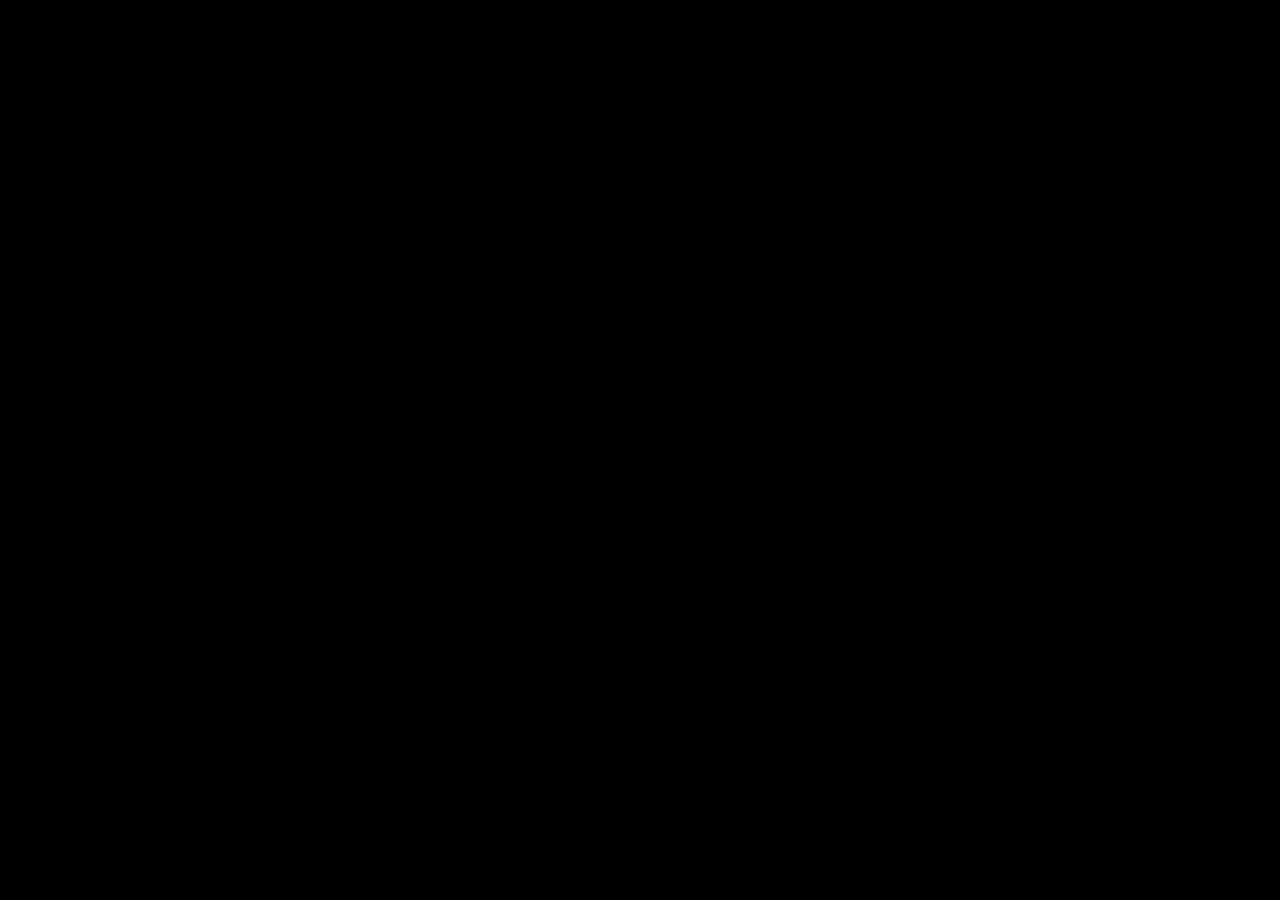
==== index.html @ c6f04a03 "Use new canHurtPlayer value for collision detection, refactor audio loading" ====
<!DOCTYPE html>
<html>
  <head>
    <title>Super Markio Bros.</title>
    <meta name="viewport" content="width=device-width, initial-scale=1, maximum-scale=1, user-scalable=no" http-equiv="Content-Type" content="text/html; charset=utf-8"/>
  </head>

  <link rel="stylesheet" href="resources/style.css">

  <body>
    <div id="rotate-me">Rotate me! I only work in landscape mode.<img src="resources/player-dead.png"></div>
    <span id="engine-debug"></span>

    <canvas id="c"></canvas>

    <div id="resources">
      <!-- player frames -->
      <img src="resources/player-right.png">
      <img src="resources/player-right-walk.png">
      <img src="resources/player-right-jump.png">
      <img src="resources/player-right-skid.png">
      <img src="resources/player-left.png">
      <img src="resources/player-left-walk.png">
      <img src="resources/player-left-jump.png">
      <img src="resources/player-left-skid.png">
      <img src="resources/player-dead.png">

      <!-- goomba frames -->
      <img src="resources/goomba-walk-1.png">
      <img src="resources/goomba-walk-2.png">
      <img src="resources/goomba-squish.png">

      <!-- turtle frames -->
      <img src="resources/turtle-green-walk-1.png">
      <img src="resources/turtle-green-walk-2.png">
      <img src="resources/turtle-green-shell-1.png">
      <img src="resources/turtle-green-shell-2.png">
      <img src="resources/turtle-green-shell-3.png">
      <img src="resources/turtle-green-shell-4.png">

      <!-- blocks -->
      <img src="resources/wood-block.png" data-character="#" data-is-solid="true">
      <img src="resources/question-block.png" data-character="?" data-is-solid="true">
      <img src="resources/bush.png" data-character="%">
      <img src="resources/green-pipe-left.png" data-character="[" data-is-solid="true">
      <img src="resources/green-pipe-right.png" data-character="]" data-is-solid="true">
      <img src="resources/green-pipe-top-left.png" data-character="<" data-is-solid="true">
      <img src="resources/green-pipe-top-right.png" data-character=">" data-is-solid="true">
      <img src="resources/brick.png" data-character="o" data-is-solid="true">
      <img src="resources/wood-plank-left.png" data-character="a" data-is-solid="true">
      <img src="resources/wood-plank-right.png" data-character="d" data-is-solid="true">
      <img src="resources/wood-plank-top-left.png" data-character="q" data-is-solid="true">
      <img src="resources/wood-plank-top-right.png" data-character="e" data-is-solid="true">
      <img src="resources/wood-plank-top.png" data-character="w" data-is-solid="true">
      <img src="resources/wood-plank.png" data-character="s" data-is-solid="true">

      <img src="resources/big-bush-left.png"              data-character="c">
      <img src="resources/big-bush-middle.png"            data-character="f">
      <img src="resources/big-bush-right.png"             data-character="g">
      <img src="resources/big-bush-top-left-overlap.png"  data-character="h">
      <img src="resources/big-bush-top-left.png"          data-character="i">
      <img src="resources/big-bush-top-right-overlap.png" data-character="j">
      <img src="resources/big-bush-top-right.png"         data-character="k">

      <!-- big metal blocks -->
      <img src="resources/big-block-green-bottom-left.png"    data-character="A">
      <img src="resources/big-block-green-bottom-right.png"   data-character="B">
      <img src="resources/big-block-green-bottom.png"         data-character="C">
      <img src="resources/big-block-green-left.png"           data-character="D">
      <img src="resources/big-block-green-middle.png"         data-character="E">
      <img src="resources/big-block-green-right.png"          data-character="F">
      <img src="resources/big-block-green-top-left.png"       data-character="G" data-can-stand-on="true">
      <img src="resources/big-block-green-top-right.png"      data-character="H" data-can-stand-on="true">
      <img src="resources/big-block-green-top.png"            data-character="I" data-can-stand-on="true">
      <img src="resources/big-block-pink-bottom-left.png"     data-character="J">
      <img src="resources/big-block-pink-bottom-right.png"    data-character="K">
      <img src="resources/big-block-pink-bottom.png"          data-character="L">
      <img src="resources/big-block-pink-left.png"            data-character="M">
      <img src="resources/big-block-pink-middle.png"          data-character="N">
      <img src="resources/big-block-pink-right.png"           data-character="O">
      <img src="resources/big-block-pink-shadow-bottom.png"   data-character="P">
      <img src="resources/big-block-pink-shadow-middle.png"   data-character="Q">
      <img src="resources/big-block-pink-shadow-top.png"      data-character="R">
      <img src="resources/big-block-pink-top-left.png"        data-character="S" data-can-stand-on="true">
      <img src="resources/big-block-pink-top-right.png"       data-character="T" data-can-stand-on="true">
      <img src="resources/big-block-pink-top.png"             data-character="U" data-can-stand-on="true">
      <img src="resources/big-block-shadow-middle.png"        data-character="V">
      <img src="resources/big-block-shadow-top.png"           data-character="W">
      <img src="resources/big-block-white-bottom-left.png"    data-character="X">
      <img src="resources/big-block-white-bottom-right.png"   data-character="Y">
      <img src="resources/big-block-white-bottom.png"         data-character="Z">
      <img src="resources/big-block-white-left.png"           data-character="1">
      <img src="resources/big-block-white-middle.png"         data-character="2">
      <img src="resources/big-block-white-right.png"          data-character="3">
      <img src="resources/big-block-white-shadow-bottom.png"  data-character="4">
      <img src="resources/big-block-white-shadow-middle.png"  data-character="5">
      <img src="resources/big-block-white-shadow-top.png"     data-character="6">
      <img src="resources/big-block-white-top-left.png"       data-character="7" data-can-stand-on="true">
      <img src="resources/big-block-white-top-right.png"      data-character="8" data-can-stand-on="true">
      <img src="resources/big-block-white-top.png"            data-character="9" data-can-stand-on="true">
      <img src="resources/big-block-blue-bottom-left.png"     data-character="0">
      <img src="resources/big-block-blue-bottom-right.png"    data-character="!">
      <img src="resources/big-block-blue-bottom.png"          data-character="@">
      <img src="resources/big-block-blue-left.png"            data-character="$">
      <img src="resources/big-block-blue-middle.png"          data-character="^">
      <img src="resources/big-block-blue-right.png"           data-character="&">
      <img src="resources/big-block-blue-shadow-bottom.png"   data-character="*">
      <img src="resources/big-block-blue-shadow-middle.png"   data-character="(">
      <img src="resources/big-block-blue-shadow-top.png"      data-character=")">
      <img src="resources/big-block-blue-top-left.png"        data-character="-" data-can-stand-on="true">
      <img src="resources/big-block-blue-top-right.png"       data-character="_" data-can-stand-on="true">
      <img src="resources/big-block-blue-top.png"             data-character="=" data-can-stand-on="true">

      <img src="resources/black-solid.png" data-character="v">
      <img src="resources/black-curtain.png" data-character="b">

      <!-- audio -->
      <!--
      <audio src="resources/1-up.mp3" preload="auto" id="1-up"></audio>
      <audio src="resources/background-music-1.mp3" preload="auto" id="background-music-1"></audio>
      <audio src="resources/coin.mp3" preload="auto" id="coin"></audio>
      <audio src="resources/hurry-up.mp3" preload="auto" id="hurry-up"></audio>
      <audio src="resources/jump-big.mp3" preload="auto" id="jump-big"></audio>
      <audio src="resources/jump-small.mp3" preload="auto" id="jump-small"></audio>
      <audio src="resources/lost-life.mp3" preload="auto" id="lost-life"></audio>
      <audio src="resources/pipe.mp3" preload="auto" id="pipe"></audio>
      <audio src="resources/power-up.mp3" preload="auto" id="power-up"></audio>
      <audio src="resources/squish.mp3" preload="auto" id="squish"></audio>
      <audio src="resources/star-music.mp3" preload="auto" id="star-music"></audio>
      <audio src="resources/vine.mp3" preload="auto" id="vine"></audio>
      -->
    </div>

    <div id="instructions"><pre><img src="resources/title.png" alt="Super Markio Bros." height="150" width="392">

Arrow keys to move, Z to run, X to jump.</pre>
      <pre id="controls-debug"></pre>
    </div>
  </body>

  <script src="app/device_support.js"></script>
  <script src="app/define_mixin.js"></script>
  <script src="app/define_class.js"></script>
  <script src="app/mixins/player_movement.js"></script>
  <script src="app/mixins/collision_detection.js"></script>
  <script src="app/constants.js"></script>
  <script src="app/sprite.js"></script>
  <script src="app/animation.js"></script>
  <script src="app/resources.js"></script>
  <script src="app/audio.js"></script>
  <script src="app/metrics.js"></script>
  <script src="app/canvas.js"></script>
  <script src="app/maps.js"></script>
  <script src="app/map.js"></script>
  <script src="app/agent.js"></script>
  <script src="app/player.js"></script>
  <script src="app/goomba.js"></script>
  <script src="app/turtle.js"></script>
  <script src="app/engine.js"></script>
  <script src="app/bootstrap.js"></script>
</html>
---- resources/style.css ----
html {
  background: #000;
  overflow: hidden; /* hides the scrollbar in Firefox */
}

#rotate-me {
  display: none;
}

body {
  background: #000;
  color: #fff;
  font-family: monospace;
  margin: 0;
  height: 440px !important;
  overflow: hidden;
}

#instructions {
  display: none;
  background: #F8D5AA;
  color: #000;
  height: 358px;
  width: 400px;
  padding: 1em;
  float: left;
  margin-left: 1em;
  margin-top: 0;
}

#resources {
  display: none;
}

#c {
  height: 100%;
  width: 100%;
}

@media only screen and (max-width: 480px), only screen and (max-device-width: 480px) {
  * {
    -webkit-overflow-scrolling: touch;
    -webkit-user-select: none;
    -moz-overflow-scrolling: touch;
    -moz-user-select: none;
    overflow-y: auto;
  }

  #instructions {
    display: none;
  }
}

.portrait #instructions, .portrait #c {
  display: none;
}

.portrait #rotate-me {
  background: #000;
  padding: 10px;
  font-size: 2em;
  display: block;
}

#rotate-me img {
  display: block;
  margin: 10px auto;
  height: 128px;
  width: 128px;
}

#engine-debug {
  background: rgba(0, 0, 0, 0.4);
  position: absolute;
  left: 0;
  top: 0;
}
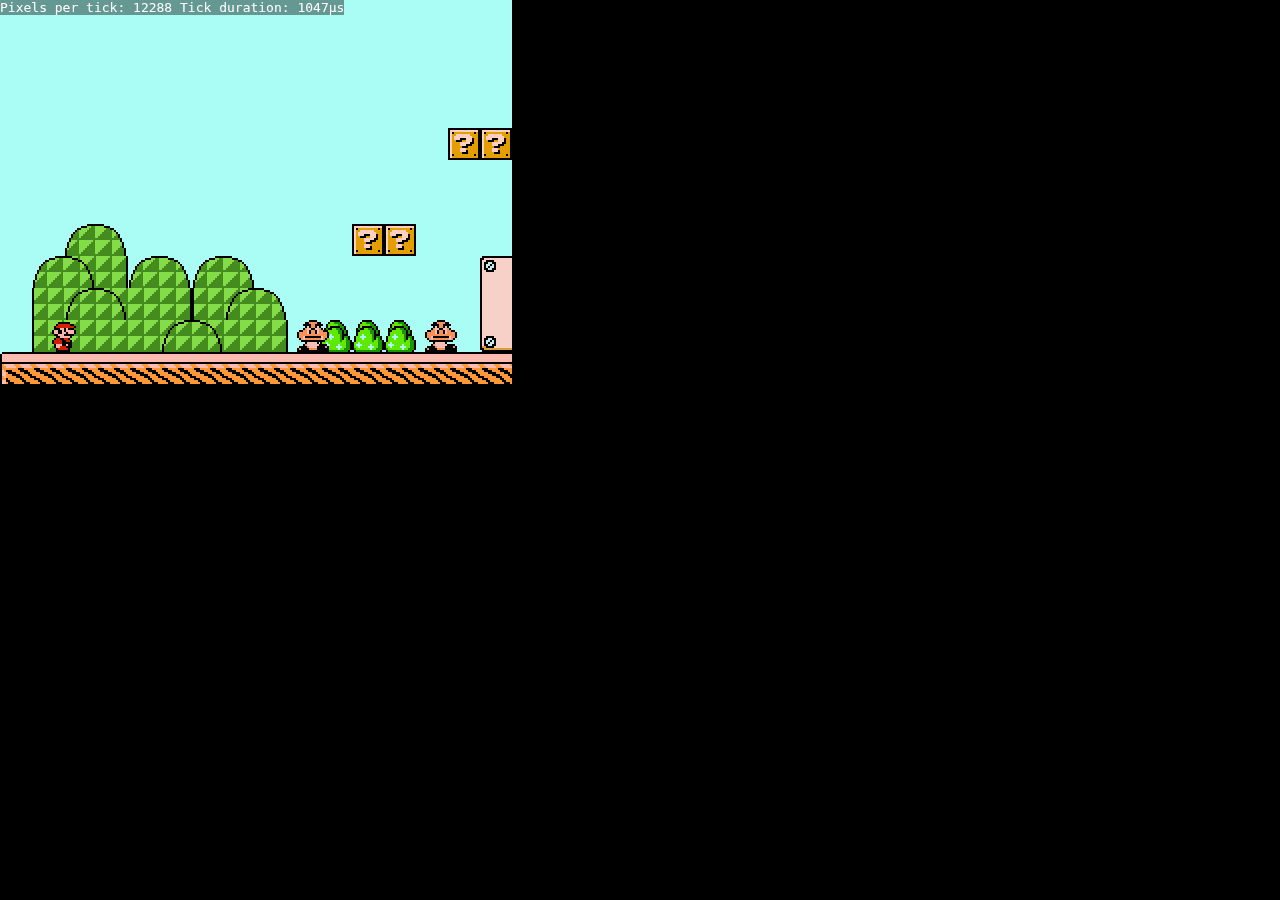
==== commit 9d5e6f1e: "Cleanup/abstract/refactor collisions" ====
--- a/index.html
+++ b/index.html
@@ -143,6 +143,7 @@
   <script src="app/define_class.js"></script>
   <script src="app/mixins/player_movement.js"></script>
   <script src="app/mixins/collision_detection.js"></script>
+  <script src="app/mixins/with_bounding_box.js"></script>
   <script src="app/constants.js"></script>
   <script src="app/sprite.js"></script>
   <script src="app/animation.js"></script>
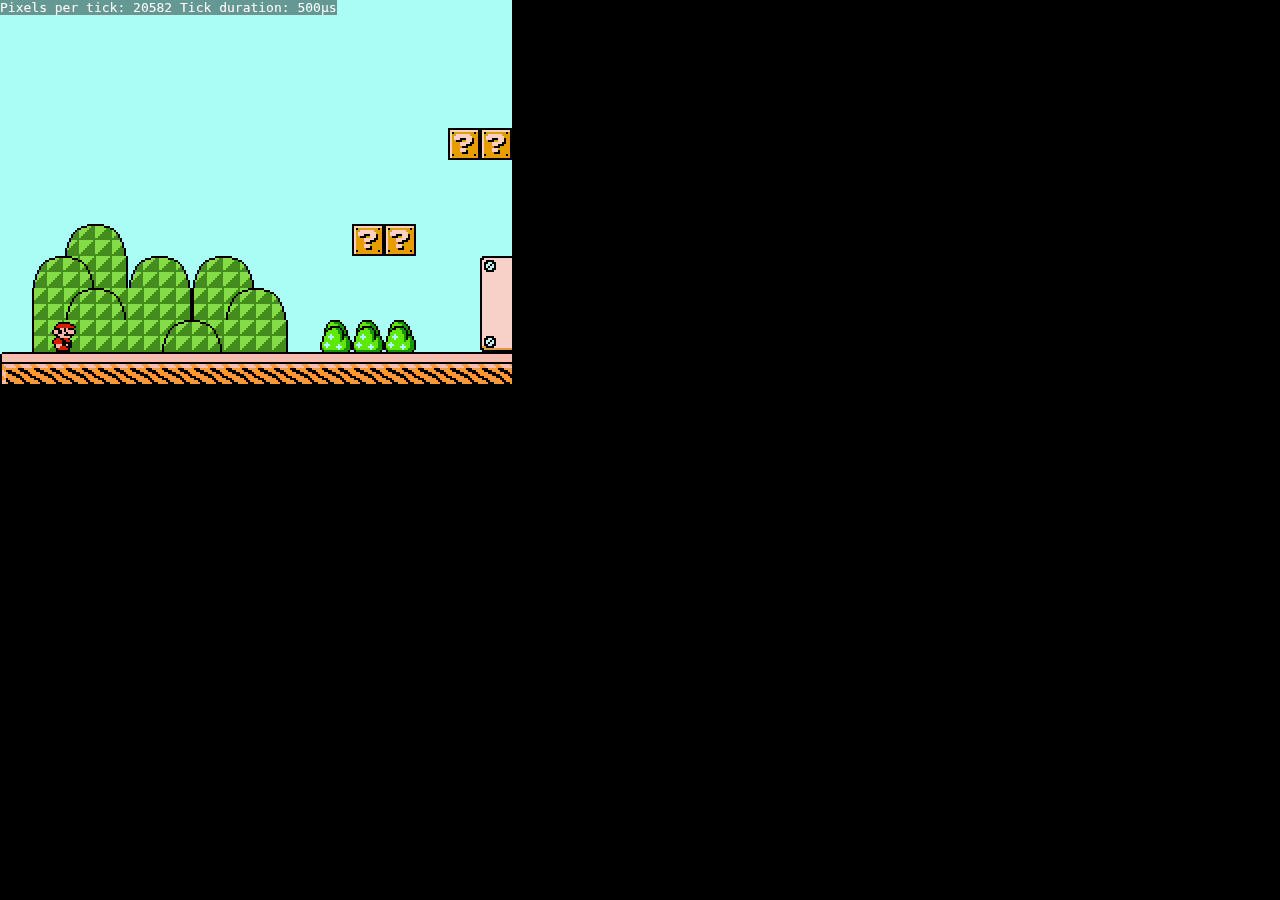
==== commit f5a38677: "Working on frame-rate agnostic physics" ====
--- a/index.html
+++ b/index.html
@@ -2,6 +2,7 @@
 <html>
   <head>
     <title>Super Markio Bros.</title>
+    <meta http-equiv="content-type" content="text/html; charset=utf-8">
     <meta name="viewport" content="width=device-width, initial-scale=1, maximum-scale=1, user-scalable=no" http-equiv="Content-Type" content="text/html; charset=utf-8"/>
   </head>
 
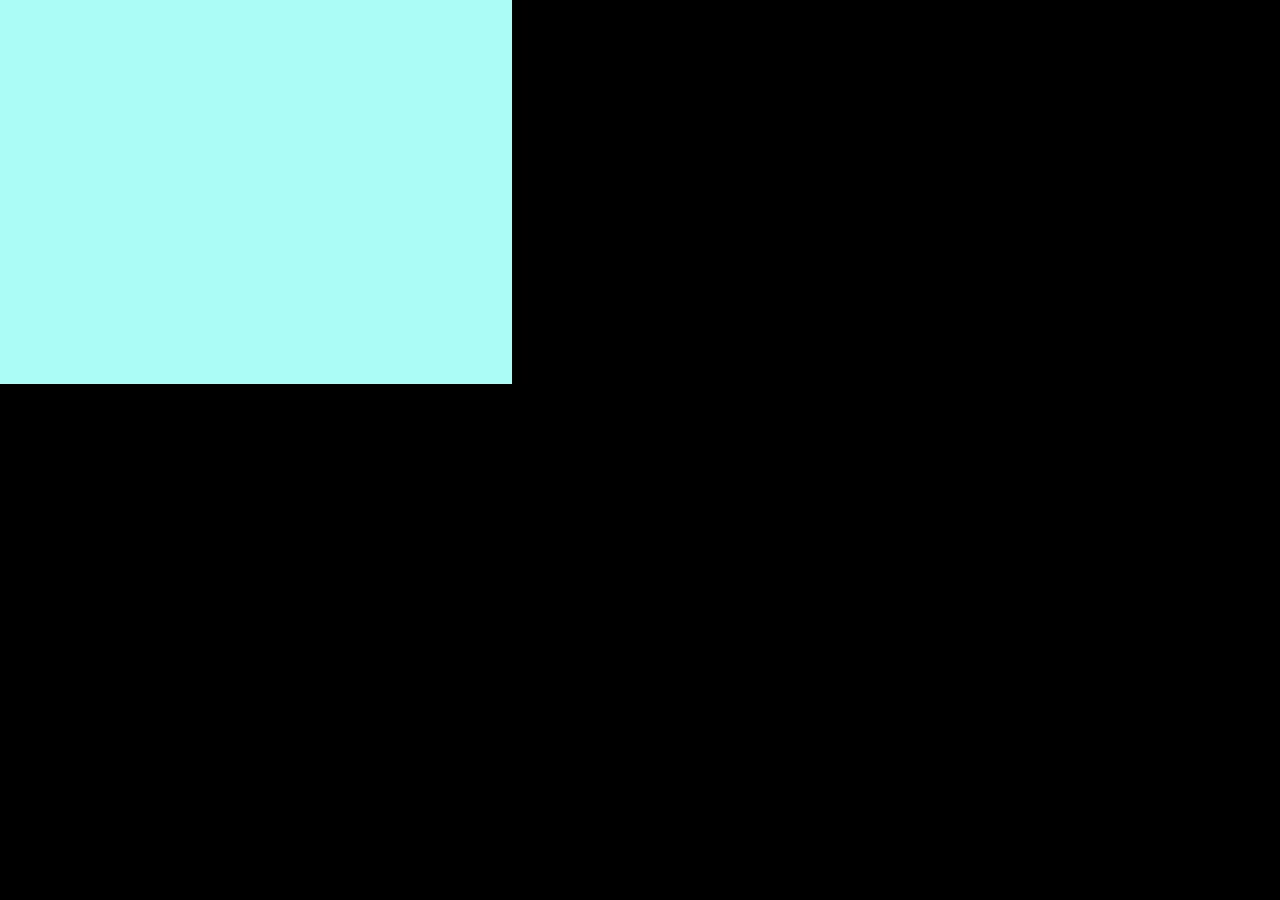
==== commit 9130ec71: "Double-wide maps, drawn from a tileset" ====
--- a/index.html
+++ b/index.html
@@ -40,80 +40,7 @@
       <img src="resources/turtle-green-shell-4.png">
 
       <!-- blocks -->
-      <img src="resources/wood-block.png" data-character="#" data-is-solid="true">
-      <img src="resources/question-block.png" data-character="?" data-is-solid="true">
-      <img src="resources/bush.png" data-character="%">
-      <img src="resources/green-pipe-left.png" data-character="[" data-is-solid="true">
-      <img src="resources/green-pipe-right.png" data-character="]" data-is-solid="true">
-      <img src="resources/green-pipe-top-left.png" data-character="<" data-is-solid="true">
-      <img src="resources/green-pipe-top-right.png" data-character=">" data-is-solid="true">
-      <img src="resources/brick.png" data-character="o" data-is-solid="true">
-      <img src="resources/wood-plank-left.png" data-character="a" data-is-solid="true">
-      <img src="resources/wood-plank-right.png" data-character="d" data-is-solid="true">
-      <img src="resources/wood-plank-top-left.png" data-character="q" data-is-solid="true">
-      <img src="resources/wood-plank-top-right.png" data-character="e" data-is-solid="true">
-      <img src="resources/wood-plank-top.png" data-character="w" data-is-solid="true">
-      <img src="resources/wood-plank.png" data-character="s" data-is-solid="true">
-
-      <img src="resources/big-bush-left.png"              data-character="c">
-      <img src="resources/big-bush-middle.png"            data-character="f">
-      <img src="resources/big-bush-right.png"             data-character="g">
-      <img src="resources/big-bush-top-left-overlap.png"  data-character="h">
-      <img src="resources/big-bush-top-left.png"          data-character="i">
-      <img src="resources/big-bush-top-right-overlap.png" data-character="j">
-      <img src="resources/big-bush-top-right.png"         data-character="k">
-
-      <!-- big metal blocks -->
-      <img src="resources/big-block-green-bottom-left.png"    data-character="A">
-      <img src="resources/big-block-green-bottom-right.png"   data-character="B">
-      <img src="resources/big-block-green-bottom.png"         data-character="C">
-      <img src="resources/big-block-green-left.png"           data-character="D">
-      <img src="resources/big-block-green-middle.png"         data-character="E">
-      <img src="resources/big-block-green-right.png"          data-character="F">
-      <img src="resources/big-block-green-top-left.png"       data-character="G" data-can-stand-on="true">
-      <img src="resources/big-block-green-top-right.png"      data-character="H" data-can-stand-on="true">
-      <img src="resources/big-block-green-top.png"            data-character="I" data-can-stand-on="true">
-      <img src="resources/big-block-pink-bottom-left.png"     data-character="J">
-      <img src="resources/big-block-pink-bottom-right.png"    data-character="K">
-      <img src="resources/big-block-pink-bottom.png"          data-character="L">
-      <img src="resources/big-block-pink-left.png"            data-character="M">
-      <img src="resources/big-block-pink-middle.png"          data-character="N">
-      <img src="resources/big-block-pink-right.png"           data-character="O">
-      <img src="resources/big-block-pink-shadow-bottom.png"   data-character="P">
-      <img src="resources/big-block-pink-shadow-middle.png"   data-character="Q">
-      <img src="resources/big-block-pink-shadow-top.png"      data-character="R">
-      <img src="resources/big-block-pink-top-left.png"        data-character="S" data-can-stand-on="true">
-      <img src="resources/big-block-pink-top-right.png"       data-character="T" data-can-stand-on="true">
-      <img src="resources/big-block-pink-top.png"             data-character="U" data-can-stand-on="true">
-      <img src="resources/big-block-shadow-middle.png"        data-character="V">
-      <img src="resources/big-block-shadow-top.png"           data-character="W">
-      <img src="resources/big-block-white-bottom-left.png"    data-character="X">
-      <img src="resources/big-block-white-bottom-right.png"   data-character="Y">
-      <img src="resources/big-block-white-bottom.png"         data-character="Z">
-      <img src="resources/big-block-white-left.png"           data-character="1">
-      <img src="resources/big-block-white-middle.png"         data-character="2">
-      <img src="resources/big-block-white-right.png"          data-character="3">
-      <img src="resources/big-block-white-shadow-bottom.png"  data-character="4">
-      <img src="resources/big-block-white-shadow-middle.png"  data-character="5">
-      <img src="resources/big-block-white-shadow-top.png"     data-character="6">
-      <img src="resources/big-block-white-top-left.png"       data-character="7" data-can-stand-on="true">
-      <img src="resources/big-block-white-top-right.png"      data-character="8" data-can-stand-on="true">
-      <img src="resources/big-block-white-top.png"            data-character="9" data-can-stand-on="true">
-      <img src="resources/big-block-blue-bottom-left.png"     data-character="0">
-      <img src="resources/big-block-blue-bottom-right.png"    data-character="!">
-      <img src="resources/big-block-blue-bottom.png"          data-character="@">
-      <img src="resources/big-block-blue-left.png"            data-character="$">
-      <img src="resources/big-block-blue-middle.png"          data-character="^">
-      <img src="resources/big-block-blue-right.png"           data-character="&">
-      <img src="resources/big-block-blue-shadow-bottom.png"   data-character="*">
-      <img src="resources/big-block-blue-shadow-middle.png"   data-character="(">
-      <img src="resources/big-block-blue-shadow-top.png"      data-character=")">
-      <img src="resources/big-block-blue-top-left.png"        data-character="-" data-can-stand-on="true">
-      <img src="resources/big-block-blue-top-right.png"       data-character="_" data-can-stand-on="true">
-      <img src="resources/big-block-blue-top.png"             data-character="=" data-can-stand-on="true">
-
-      <img src="resources/black-solid.png" data-character="v">
-      <img src="resources/black-curtain.png" data-character="b">
+      <img src="resources/smb11.png" class="tileset" id="grassland">
 
       <!-- audio -->
       <!--
@@ -149,6 +76,7 @@
   <script src="app/sprite.js"></script>
   <script src="app/animation.js"></script>
   <script src="app/resources.js"></script>
+  <script src="app/blocks.js"></script>
   <script src="app/audio.js"></script>
   <script src="app/metrics.js"></script>
   <script src="app/canvas.js"></script>
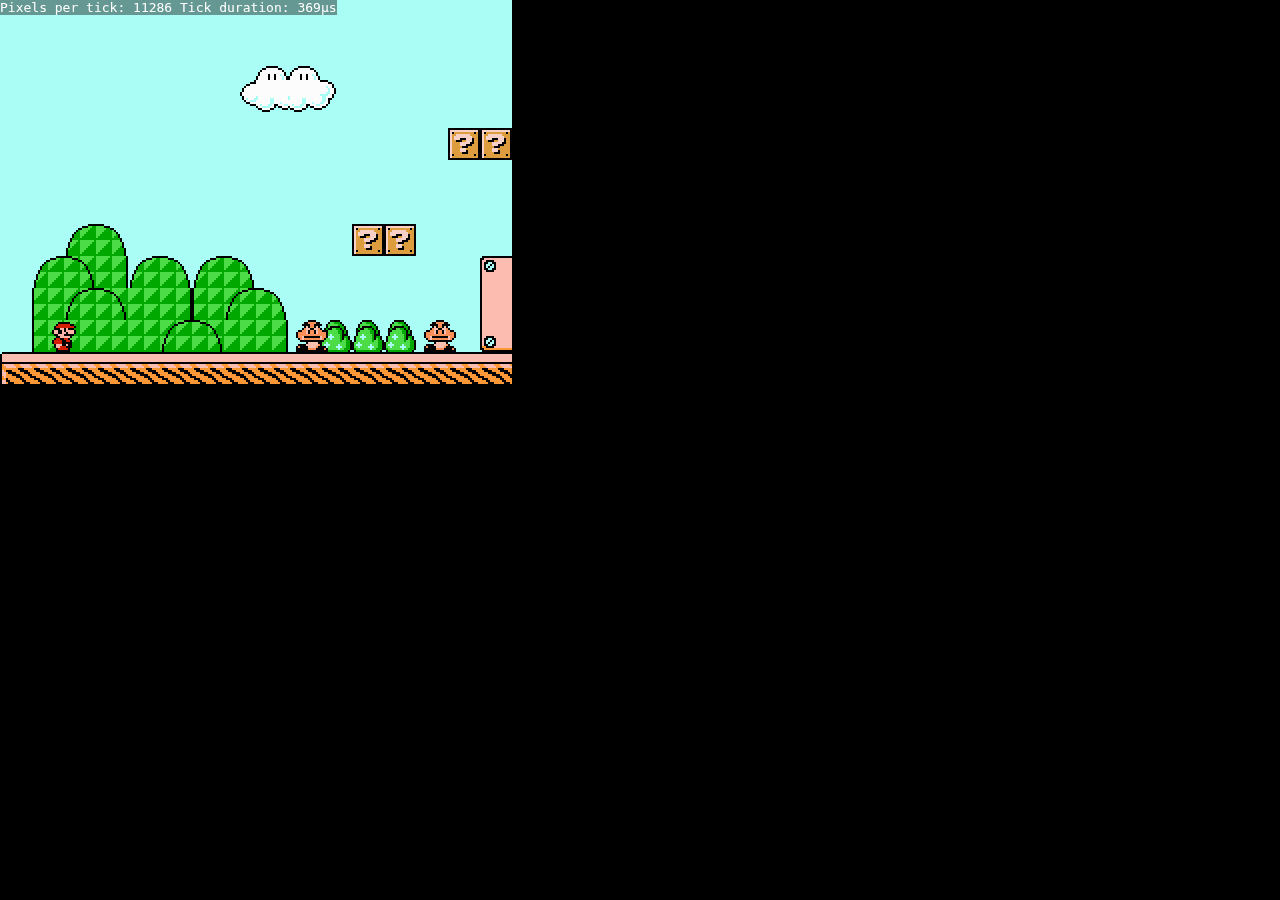
==== commit 13314cc2: "Animated question blocks" ====
--- a/index.html
+++ b/index.html
@@ -39,8 +39,12 @@
       <img src="resources/turtle-green-shell-3.png">
       <img src="resources/turtle-green-shell-4.png">
 
-      <!-- blocks -->
+      <!-- tilesets -->
       <img src="resources/smb11.png" class="tileset" id="grassland">
+
+      <!-- spritesets -->
+      <img src="resources/sprite-question-block.png" id="question-block">
+
 
       <!-- audio -->
       <!--
@@ -84,6 +88,7 @@
   <script src="app/map.js"></script>
   <script src="app/agent.js"></script>
   <script src="app/player.js"></script>
+  <script src="app/question_block.js"></script>
   <script src="app/goomba.js"></script>
   <script src="app/turtle.js"></script>
   <script src="app/engine.js"></script>
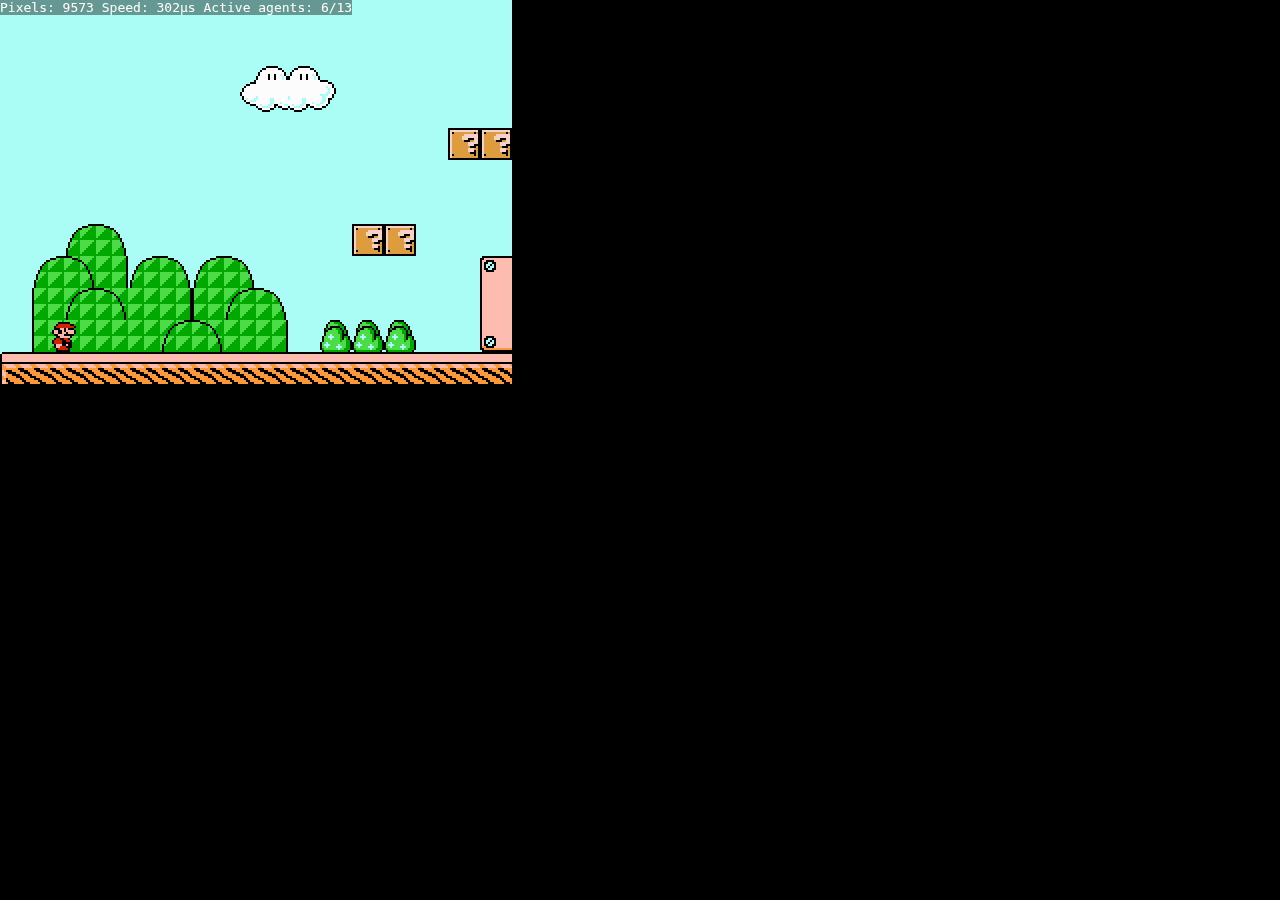
==== commit 921c5ec5: "First working draft of horizontal movement with requestSafeHorizontalPixel" ====
--- a/index.html
+++ b/index.html
@@ -74,6 +74,7 @@
   <script src="app/define_mixin.js"></script>
   <script src="app/define_class.js"></script>
   <script src="app/mixins/player_movement.js"></script>
+  <script src="app/mixins/player_animation.js"></script>
   <script src="app/mixins/collision_detection.js"></script>
   <script src="app/mixins/with_bounding_box.js"></script>
   <script src="app/constants.js"></script>
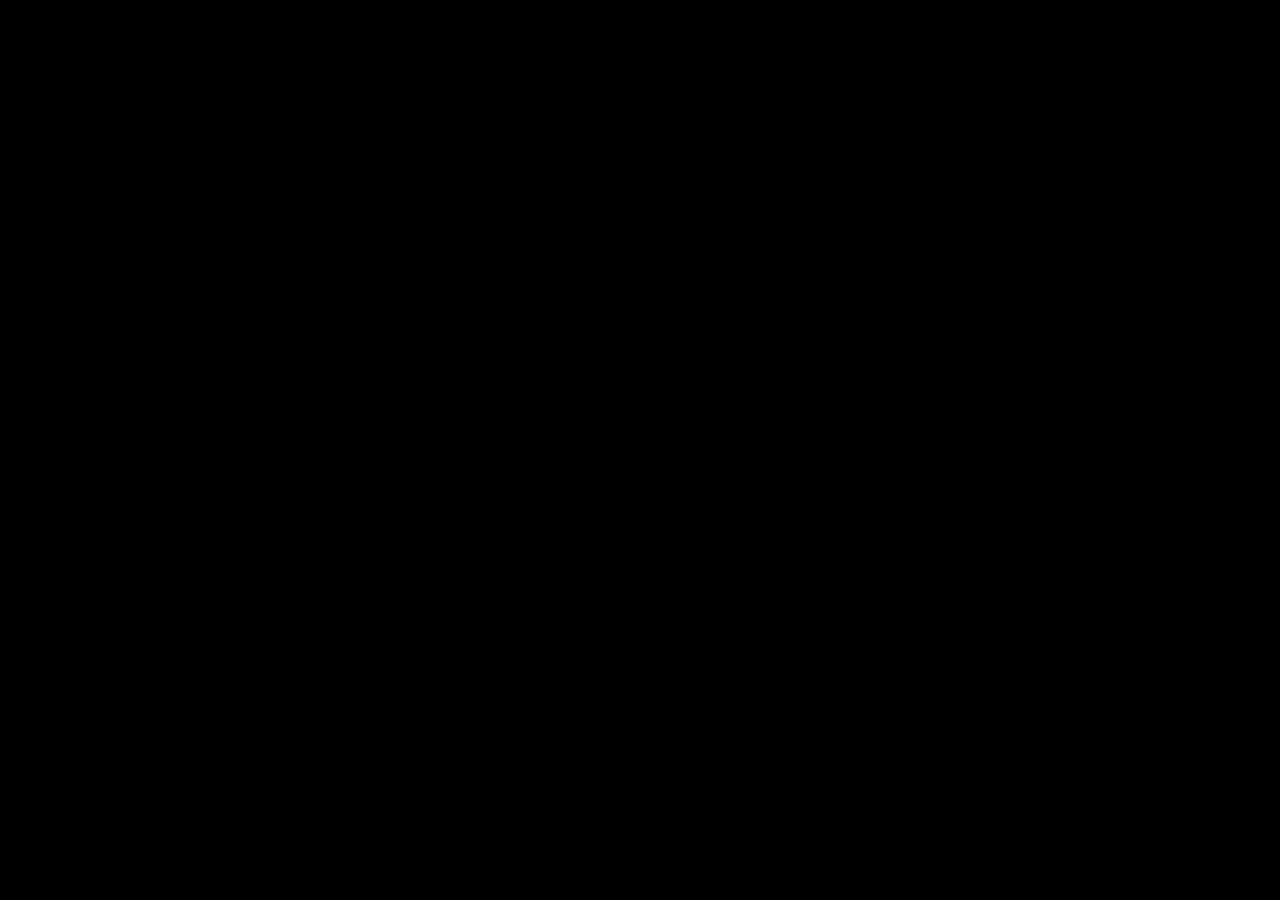
==== commit 9c61ca01: "Points marker when stomping Goombas" ====
--- a/index.html
+++ b/index.html
@@ -44,6 +44,7 @@
 
       <!-- spritesets -->
       <img src="resources/sprite-question-block.png" id="question-block">
+      <img src="resources/sprite-misc.png" id="sprite-misc">
 
 
       <!-- audio -->
@@ -74,7 +75,6 @@
   <script src="app/define_mixin.js"></script>
   <script src="app/define_class.js"></script>
   <script src="app/mixins/player_movement.js"></script>
-  <script src="app/mixins/player_animation.js"></script>
   <script src="app/mixins/collision_detection.js"></script>
   <script src="app/mixins/with_bounding_box.js"></script>
   <script src="app/constants.js"></script>
@@ -90,6 +90,7 @@
   <script src="app/agent.js"></script>
   <script src="app/player.js"></script>
   <script src="app/question_block.js"></script>
+  <script src="app/points_marker.js"></script>
   <script src="app/goomba.js"></script>
   <script src="app/turtle.js"></script>
   <script src="app/engine.js"></script>
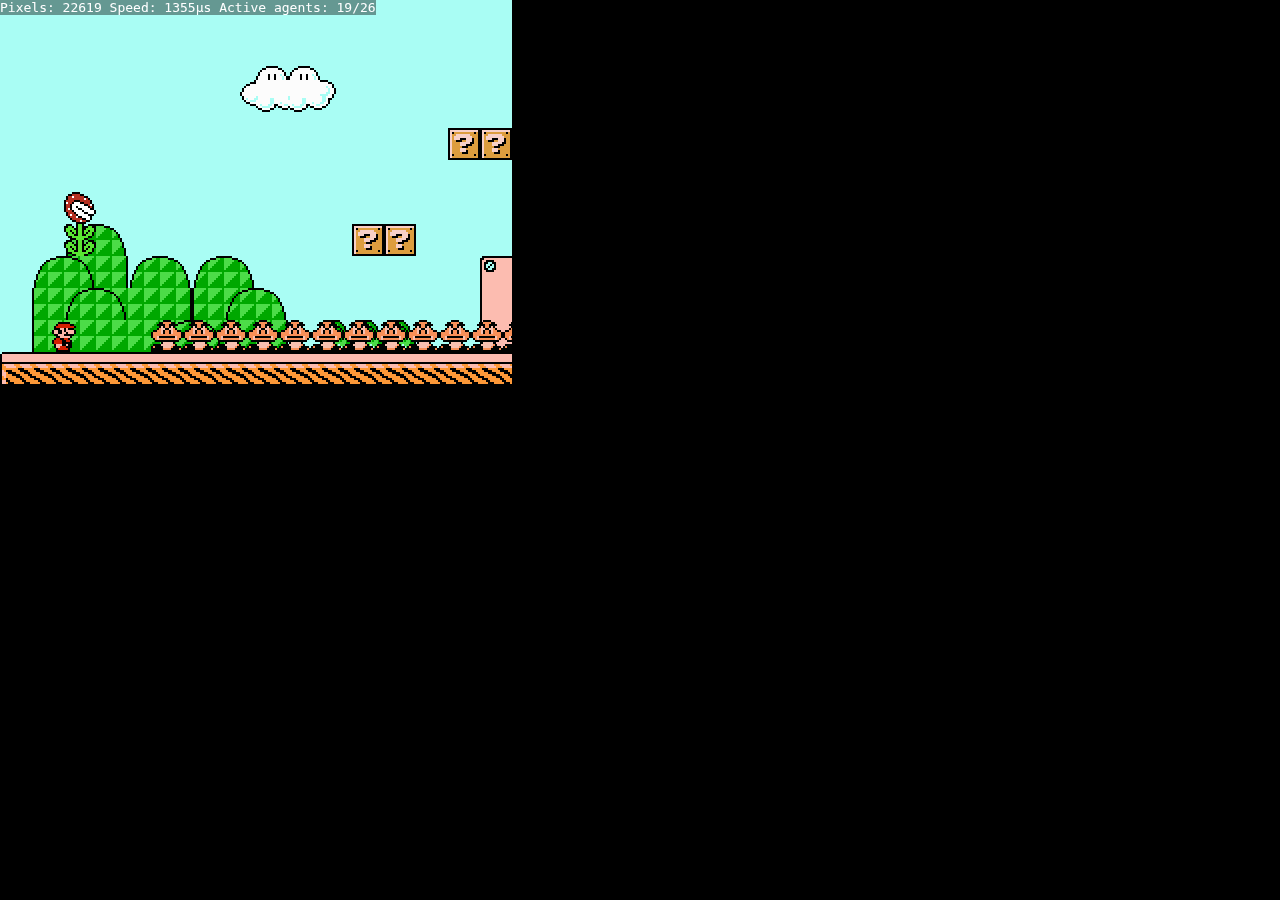
==== commit 735b9d43: "Piranha plant checkpoint" ====
--- a/index.html
+++ b/index.html
@@ -45,7 +45,8 @@
       <!-- spritesets -->
       <img src="resources/sprite-question-block.png" id="question-block">
       <img src="resources/sprite-misc.png" id="sprite-misc">
-
+      <img src="resources/sprite-fireballs.png" id="sprite-fireballs">
+      <img src="resources/sprite-piranha-plant.png" id="sprite-piranha-plant">
 
       <!-- audio -->
       <!--
@@ -92,6 +93,7 @@
   <script src="app/question_block.js"></script>
   <script src="app/points_marker.js"></script>
   <script src="app/goomba.js"></script>
+  <script src="app/piranha_plant.js"></script>
   <script src="app/turtle.js"></script>
   <script src="app/engine.js"></script>
   <script src="app/bootstrap.js"></script>
